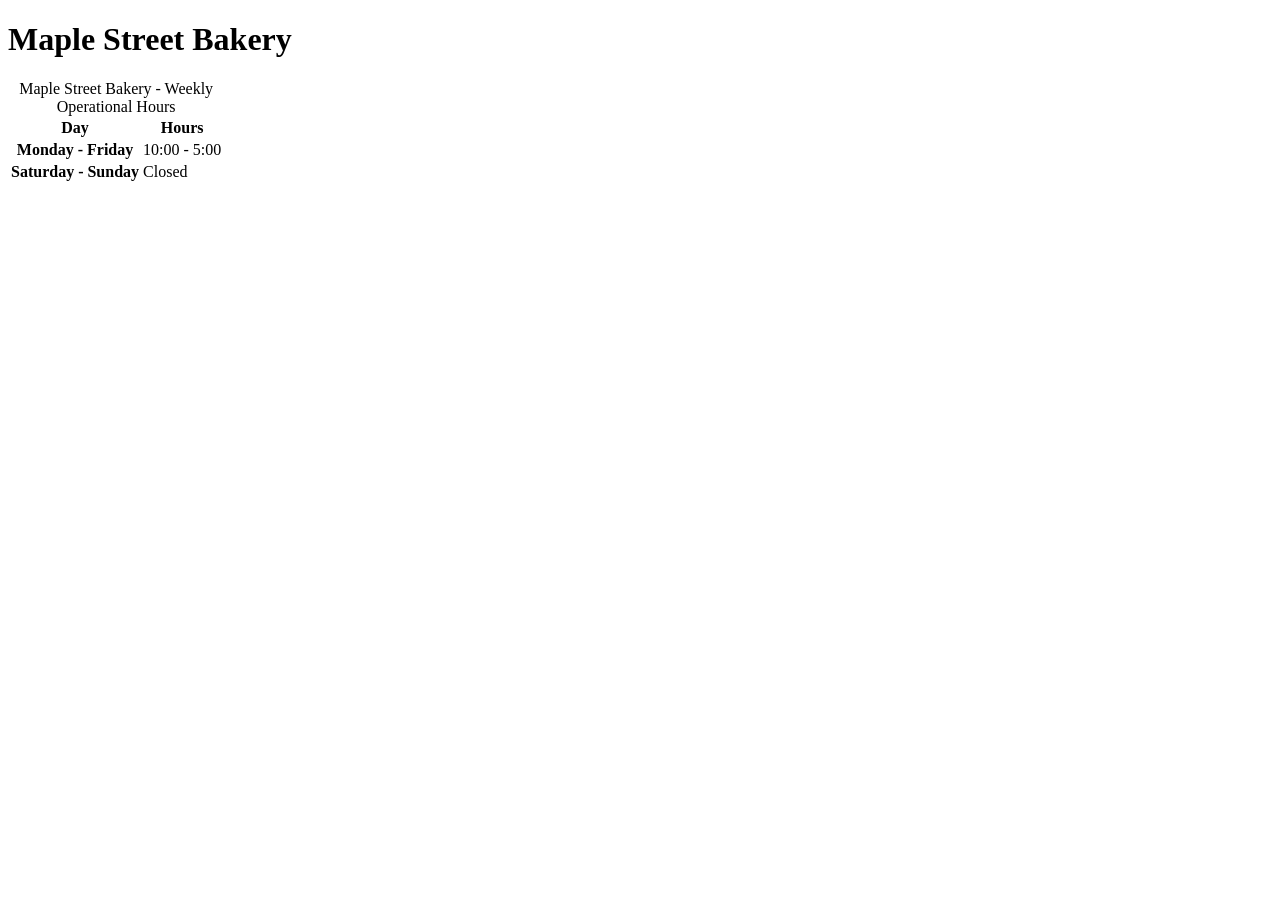
==== about.html @ 1775d63b "Add files via upload" ====
<!DOCTYPE html>
<html lang="en">
<head>
    <meta charset="UTF-8">
    <meta name="viewport" content="width=device-width, initial-scale=1.0">
    <title>Come on in! Welcome to Maple Street Bakery!</title>
</head>
<body>
    <header>
        <h1>Maple Street Bakery</h1>
    </header>
    <table>
        <caption>Maple Street Bakery - Weekly Operational Hours</caption>
        <thead>
            <tr><th scope="col">Day</th><th scope="col">Hours</th></tr>
        </thead>
        <tbody>
            <tr><th scope="row">Monday - Friday</th><td>10:00 - 5:00</td></tr>
            <tr><th scope="row">Saturday - Sunday</th><td>Closed</td></tr>
        </tbody>
    </table>

</body>
</html>
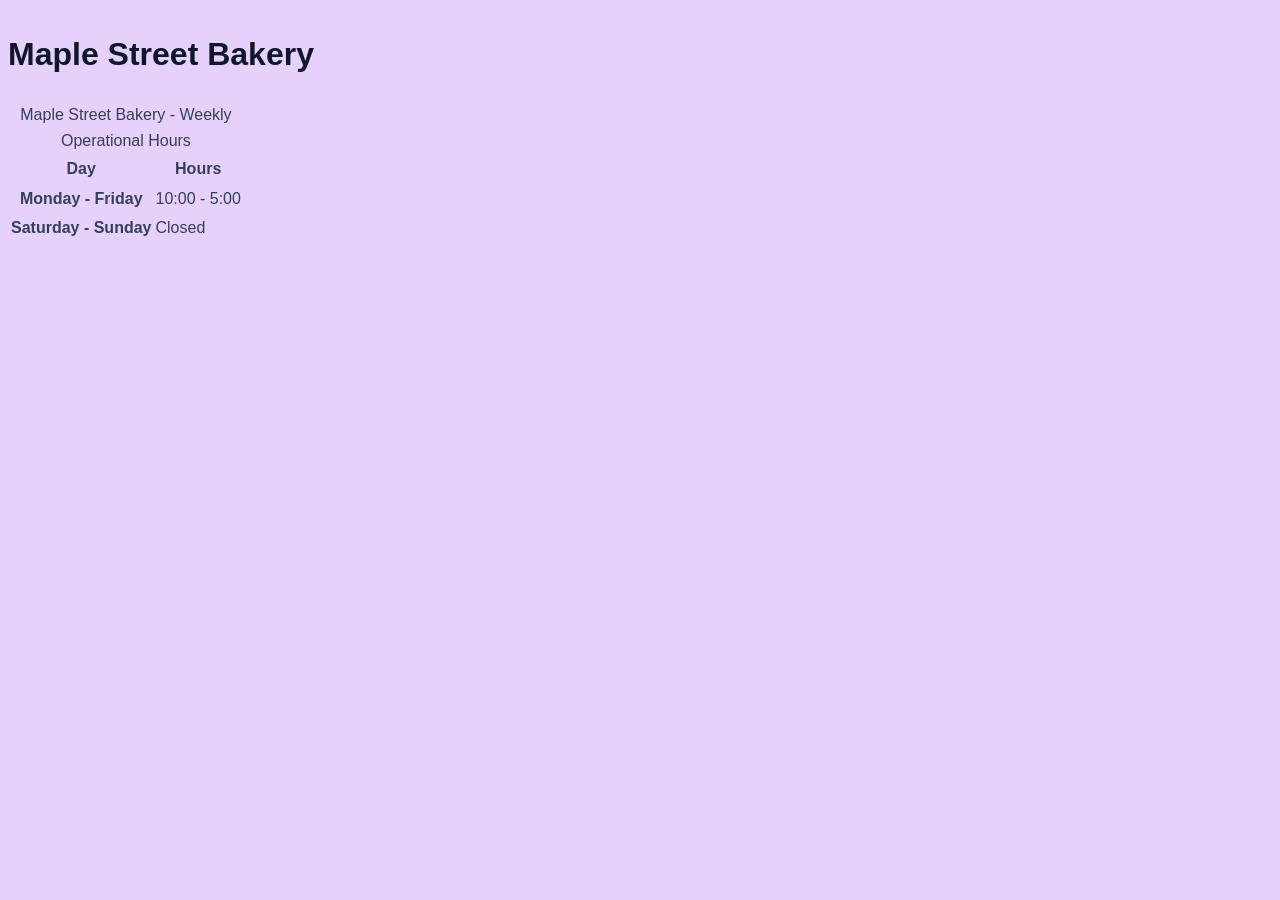
==== commit 524c247e: "Added CSS styling" ====
--- a/about.html
+++ b/about.html
@@ -1,24 +1,25 @@
-<!DOCTYPE html>
-<html lang="en">
-<head>
-    <meta charset="UTF-8">
-    <meta name="viewport" content="width=device-width, initial-scale=1.0">
-    <title>Come on in! Welcome to Maple Street Bakery!</title>
-</head>
-<body>
-    <header>
-        <h1>Maple Street Bakery</h1>
-    </header>
-    <table>
-        <caption>Maple Street Bakery - Weekly Operational Hours</caption>
-        <thead>
-            <tr><th scope="col">Day</th><th scope="col">Hours</th></tr>
-        </thead>
-        <tbody>
-            <tr><th scope="row">Monday - Friday</th><td>10:00 - 5:00</td></tr>
-            <tr><th scope="row">Saturday - Sunday</th><td>Closed</td></tr>
-        </tbody>
-    </table>
-
-</body>
+<!DOCTYPE html>
+<html lang="en">
+<head>
+    <meta charset="UTF-8">
+    <meta name="viewport" content="width=device-width, initial-scale=1.0">
+    <link rel="stylesheet" href="css/styles.css">
+    <title>Come on in! Welcome to Maple Street Bakery!</title>
+</head>
+<body>
+    <header>
+        <h1>Maple Street Bakery</h1>
+    </header>
+    <table>
+        <caption>Maple Street Bakery - Weekly Operational Hours</caption>
+        <thead>
+            <tr><th scope="col">Day</th><th scope="col">Hours</th></tr>
+        </thead>
+        <tbody>
+            <tr><th scope="row">Monday - Friday</th><td>10:00 - 5:00</td></tr>
+            <tr><th scope="row">Saturday - Sunday</th><td>Closed</td></tr>
+        </tbody>
+    </table>
+
+</body>
 </html>
--- a/css/styles.css
+++ b/css/styles.css
@@ -0,0 +1,61 @@
+* {
+    box-sizing: border-box;
+}
+header {
+    display: flex;
+    flex-direction: column;
+    justify-content: space-between;
+    align-items: center;
+}
+@media (min-width: 700px) {
+    .menu-items {
+        flex-direction: row;
+    }
+
+    header {
+        flex-direction: row;
+    }
+}
+h1, h2, h3 {
+    font-family: Arial, sans-serif;
+    color: #0f172a;
+    background-color: hsl(270, 80%, 90%);
+    font-size: 2rem;
+}
+body {
+    color: #334155;
+    background-color: hsl(270, 80%, 90%);
+    font-family: Arial, sans-serif;
+    font-size: 1rem;
+    line-height: 1.6;
+}
+nav ul {
+    display: flex;
+    gap: 1.5rem;
+    list-style: none;
+}
+
+nav a {
+    color: #6d28d9;
+    background-color: hsl(270, 80%, 90%);
+}
+button {
+    color: #6d28d9;
+    background-color: hsl(270, 80%, 90%);
+}
+.menu-items {
+    display: flex;
+    gap: 1.5rem;
+    flex-wrap: wrap;
+    flex-direction: column;
+}
+img {
+    max-width: 100%;
+    height: auto;
+}
+:focus-visible {
+    outline: 2px solid hsl(270, 80%, 50%);
+    background-color: hsl(270, 80%, 92%);
+}
+
+
